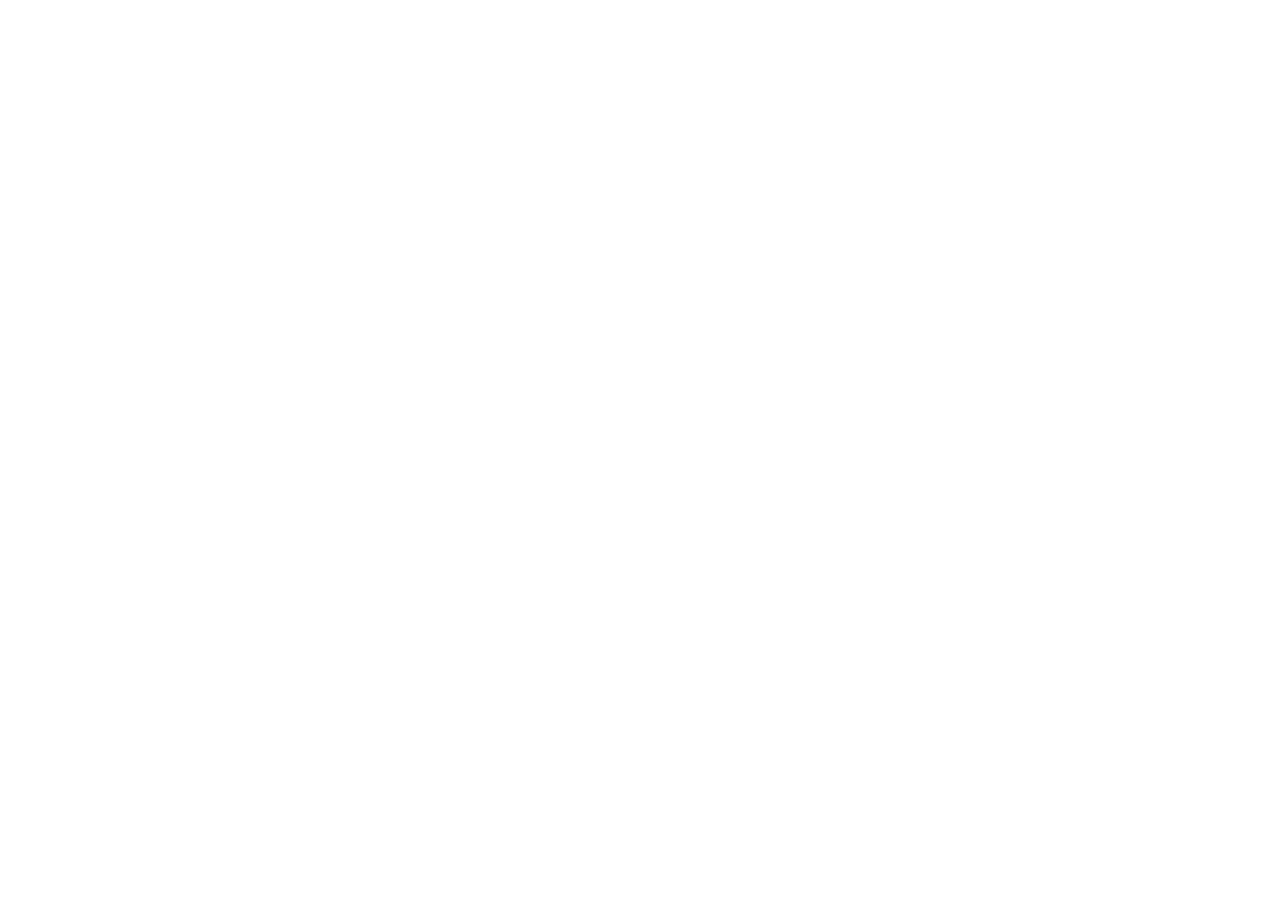
==== Dino-app/index.html @ 1226a48f "dina game started" ====
<!DOCTYPE html>
<html language ="en">
<head>
    <meta charset="UTF=8">
    <title>Dino Game</title>
    <link rel="stylesheet" href="style.css">
</head>
<body>
    <div id="game">
        <div id="character"></div>
        <div id="block"></div>
    </div>
</body>
<script src="script.js"></script>
</html>
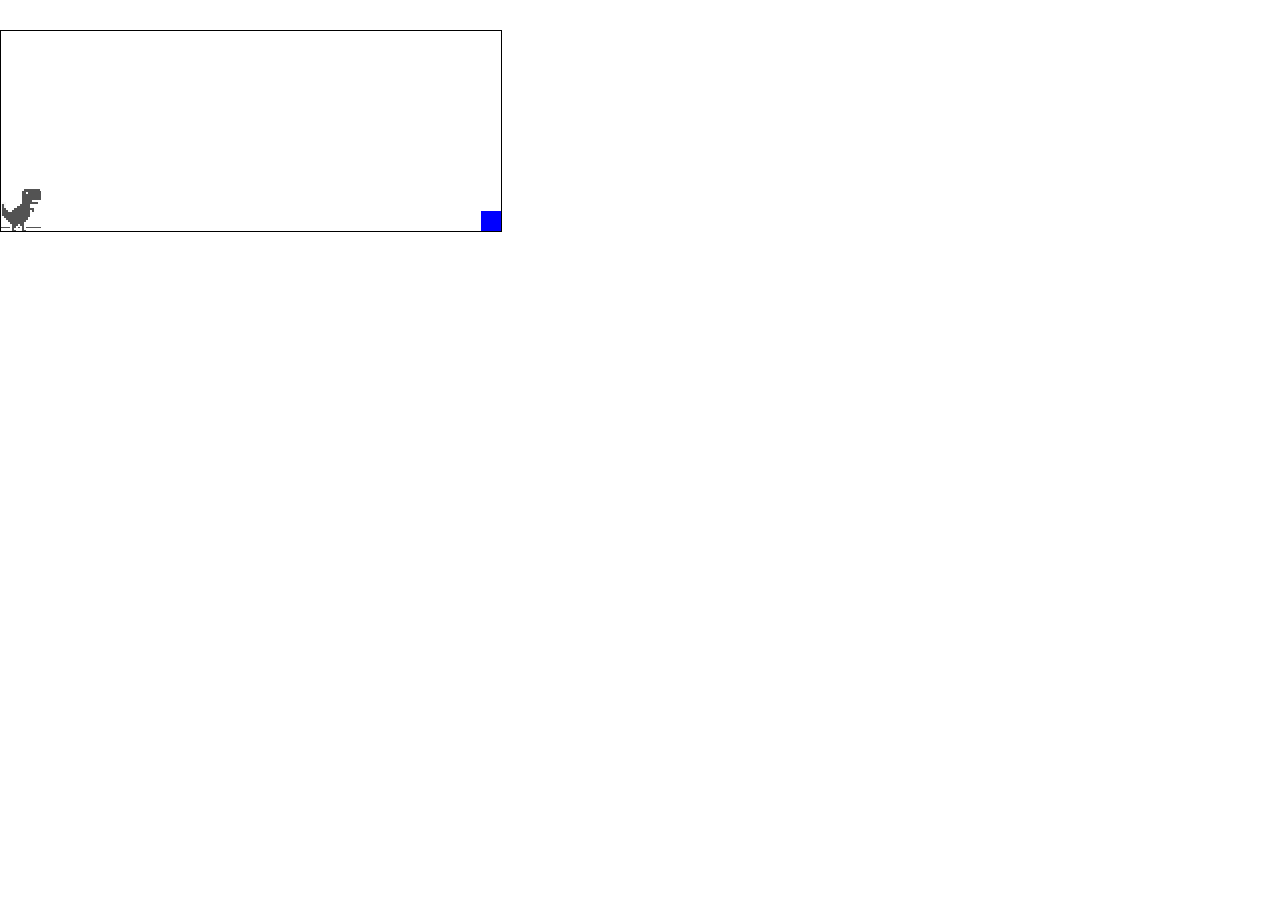
==== commit 5437fcdf: "Dino game done" ====
--- a/Dino-app/index.html
+++ b/Dino-app/index.html
@@ -1,5 +1,5 @@
 <!DOCTYPE html>
-<html language ="en">
+<html language ="en" onclick="jump()">
 <head>
     <meta charset="UTF=8">
     <title>Dino Game</title>
--- a/Dino-app/style.css
+++ b/Dino-app/style.css
@@ -0,0 +1,42 @@
+*{
+    padding: 0;
+    margin: 0;
+
+}
+#game{
+    margin-top: 30px;
+    width: 500px;
+    height: 200px;
+    border: 1px solid black;
+}
+#character{
+    width: 40px;
+    height: 50px;
+    background-image: url('images/dino.png') ;
+    background-color: black;
+    position: relative;
+    top: 150px; 
+    
+}
+.animate{
+    animation: jump 500ms;
+}
+@keyframes jump {
+    0%{top: 150px;}
+    30%{top: 100px;}
+    70%{top: 100px;}
+    100%{top: 150px;}
+}
+#block{
+    width: 20px;
+    height: 20px;
+    background-color: blue;
+    position: relative;
+    top: 130px;
+    left: 480px;
+    animation: block 1s infinite linear;
+}
+@keyframes block {
+    0%{left: 480px;} 
+    100%{left: -40px;}  
+}